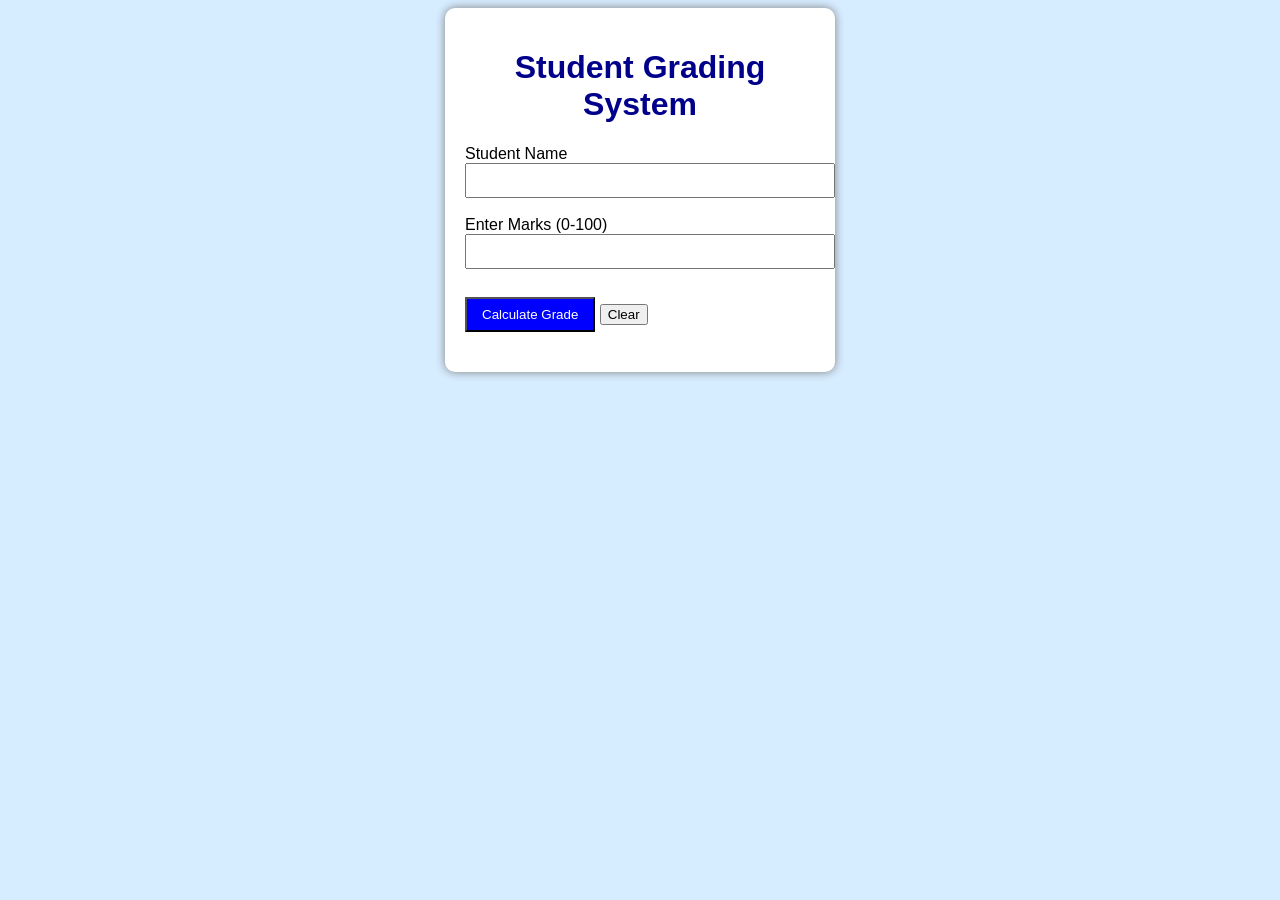
==== java_lab/exp3/index.html @ 57b9a5d5 "Add files via upload" ====
<!DOCTYPE html>
<html>
<head>
    <title>Student Grade Calculator</title>

    <!-- External CSS -->
    <link rel="stylesheet" href="style.css">

    <!-- Internal CSS -->
    <style>
        h1{
            color:darkblue;
            text-align:center;
        }

        .container{
            width:350px;
            margin:auto;
            background:white;
            padding:20px;
            border-radius:10px;
            box-shadow:0px 0px 10px gray;
        }

        #result{
            margin-top:20px;
            font-size:20px;
            font-weight:bold;
            color:green;
        }
    </style>
</head>

<body>

<div class="container">

<h1>Student Grading System</h1>

<label>Student Name</label><br>
<input type="text" id="name"><br><br>

<label>Enter Marks (0-100)</label><br>
<input type="number" id="marks"><br><br>

<!-- Inline CSS + Inline JavaScript -->
<button
style="background:blue;color:white;padding:8px 15px;"
onclick="calculateGrade()">
Calculate Grade
</button>

<button type="reset">Clear</button>

<div id="result"></div>

</div>

<!-- External JS -->
<script src="script.js"></script>

<!-- Internal JavaScript -->
<script>
console.log("Student Grade Page Loaded");
console.info("Enter marks between 0 and 100");
console.warn("Invalid marks are not accepted");
</script>

</body>
</html>
---- java_lab/exp3/style.css ----
body{
    background:#d6ecff;
    font-family:Arial;
}

input{
    width:100%;
    padding:8px;
}

button{
    cursor:pointer;
    margin-top:10px;
}
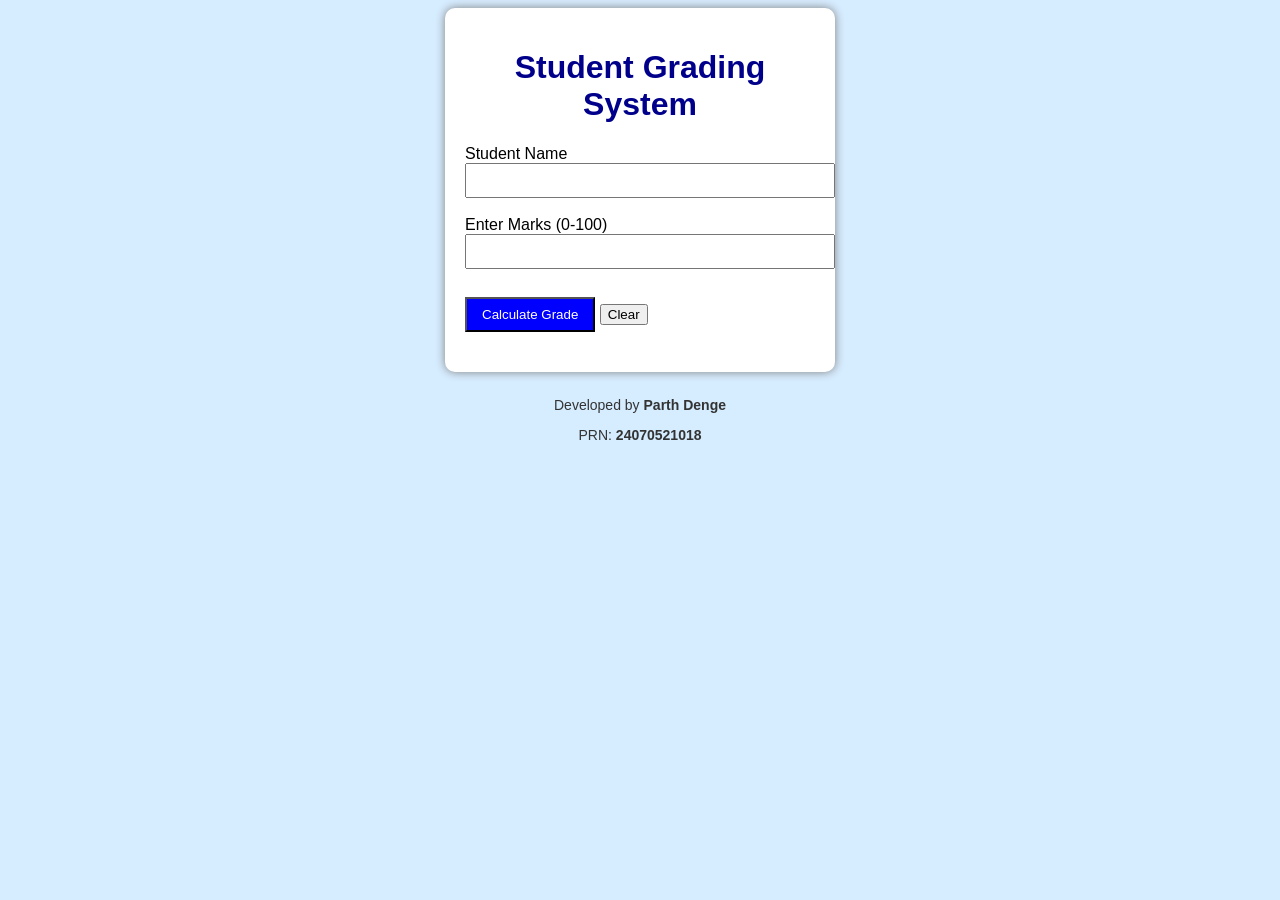
==== commit c9c5de78: "Add exp 6, exp 7, exp5 casestudy; update exp1-5 files" ====
--- a/java_lab/exp3/index.html
+++ b/java_lab/exp3/index.html
@@ -56,6 +56,12 @@
 
 </div>
 
+<!-- Footer -->
+<footer>
+    <p>Developed by <strong>Parth Denge</strong></p>
+    <p>PRN: <strong>24070521018</strong></p>
+</footer>
+
 <!-- External JS -->
 <script src="script.js"></script>
 
--- a/java_lab/exp3/style.css
+++ b/java_lab/exp3/style.css
@@ -11,4 +11,11 @@
 button{
     cursor:pointer;
     margin-top:10px;
+}
+
+footer{
+    text-align:center;
+    margin-top:25px;
+    font-size:14px;
+    color:#333;
 }
